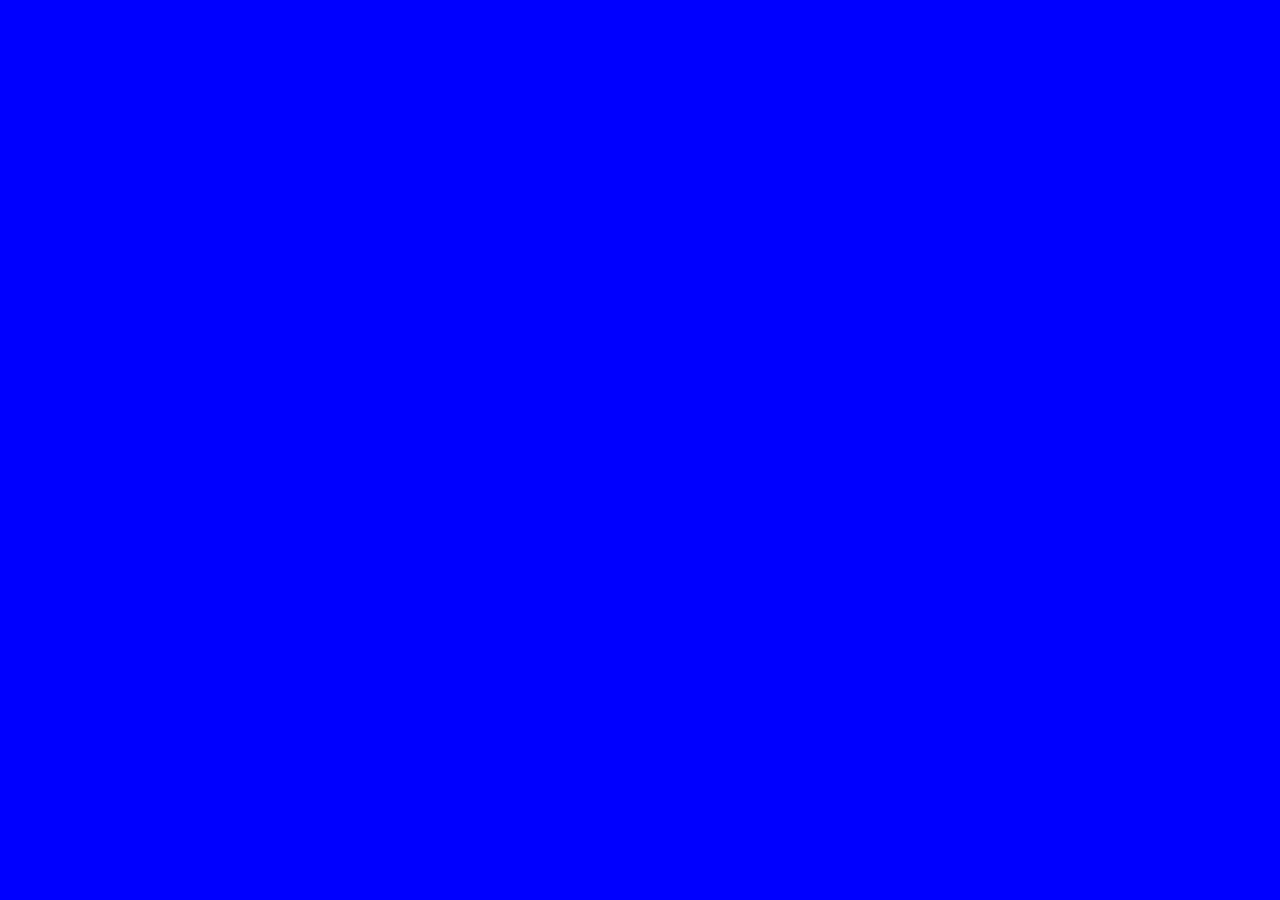
==== index.html @ fe1d4463 "fondoazul" ====
<!DOCTYPE html>
<html lang="en">
<head>
    <meta charset="UTF-8">
    <meta http-equiv="X-UA-Compatible" content="IE=edge">
    <meta name="viewport" content="width=device-width, initial-scale=1.0">
    <title>Document</title>
    <link rel="stylesheet" type="text/css" href="style.css">
</head>
<body>
    
  
</body>
</html>
---- style.css ----
body{
    background:blue
}
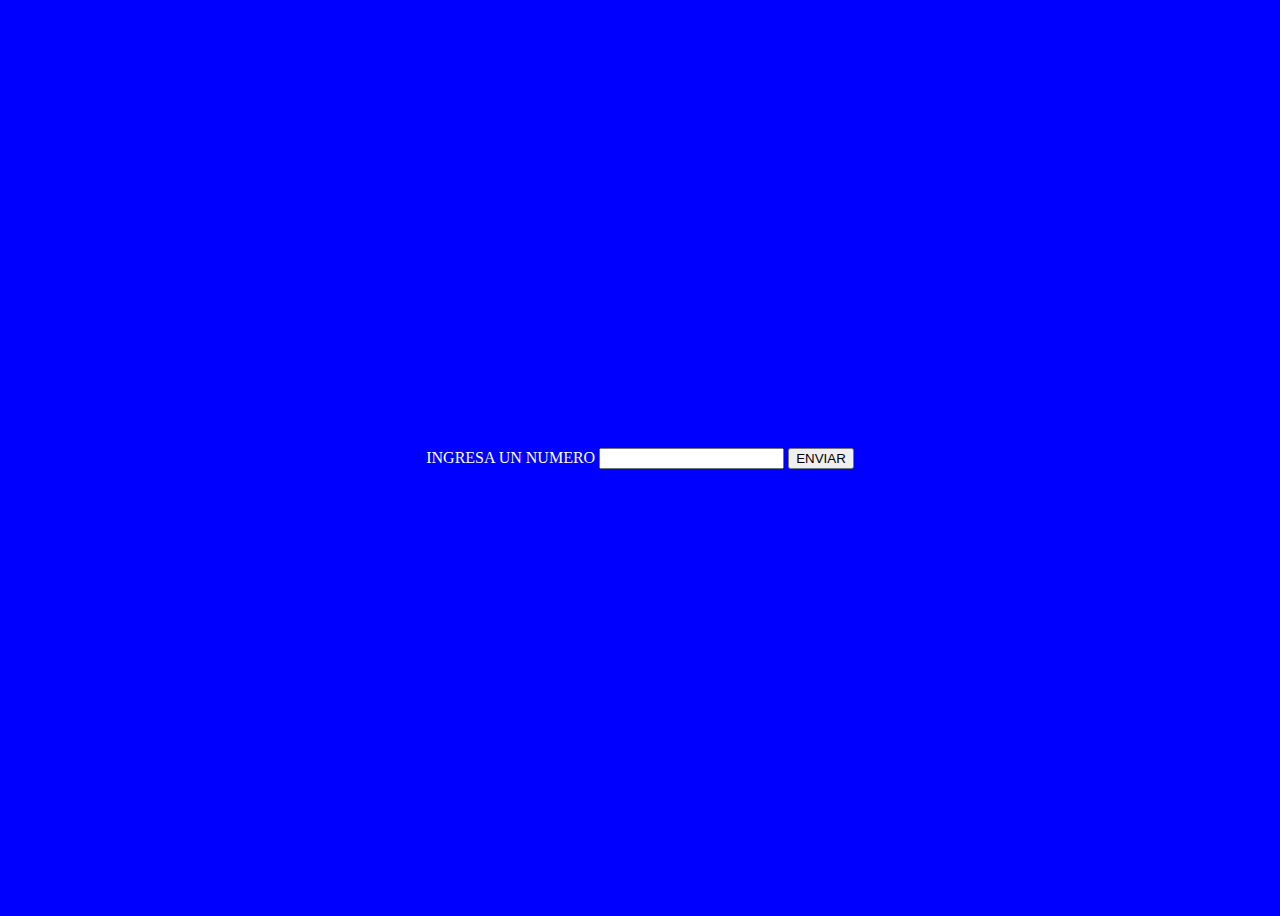
==== commit 769a2b8d: "HU2" ====
--- a/index.html
+++ b/index.html
@@ -8,7 +8,13 @@
     <link rel="stylesheet" type="text/css" href="style.css">
 </head>
 <body>
-    
+    <center>
+        <form>
+            <label for="number-input">INGRESA UN NUMERO</label>
+            <input type="number" id="number-input" name="number-input">
+            <button type="submit">ENVIAR</button>
+          </form>  
+    </center>
   
 </body>
 </html>--- a/style.css
+++ b/style.css
@@ -1,3 +1,10 @@
 body{
+    display: flex;
+        justify-content: center;
+        align-items: center;
+        height: 100vh;
     background:blue
+}
+label{
+    color: white
 }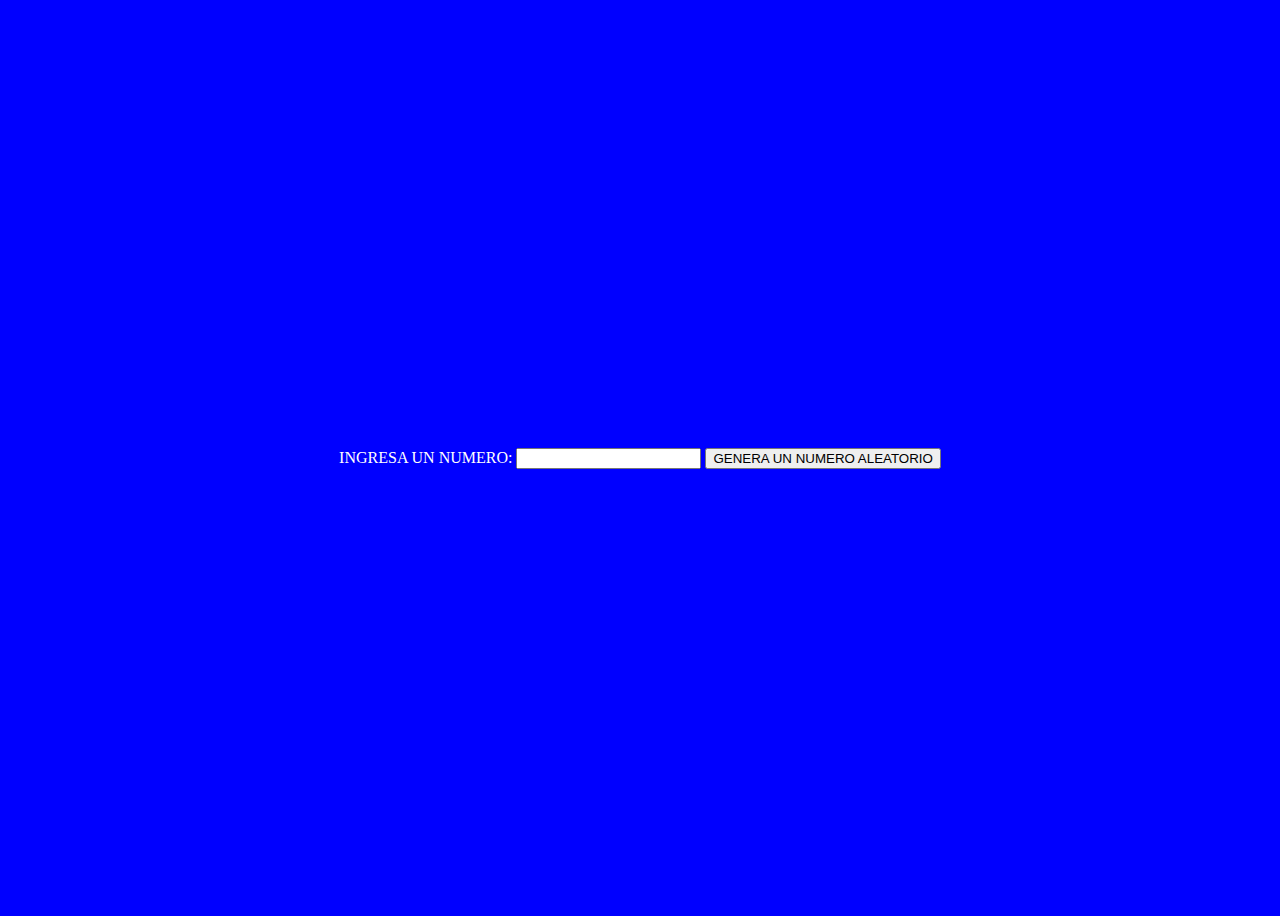
==== commit f70b9cb1: "HU2" ====
--- a/index.html
+++ b/index.html
@@ -1,5 +1,4 @@
 <!DOCTYPE html>
-<html lang="en">
 <head>
     <meta charset="UTF-8">
     <meta http-equiv="X-UA-Compatible" content="IE=edge">
@@ -10,11 +9,12 @@
 <body>
     <center>
         <form>
-            <label for="number-input">INGRESA UN NUMERO</label>
-            <input type="number" id="number-input" name="number-input">
-            <button type="submit">ENVIAR</button>
-          </form>  
+            <label for="numero">INGRESA UN NUMERO:</label>
+            <input type="number" id="numero" name="numero">
+            <button type="button" onclick="generarNumero()">GENERA UN NUMERO ALEATORIO</button>
+            <div id="resultado"></div>
+          </form>           
     </center>
-  
+    </body>
 </body>
 </html>--- a/style.css
+++ b/style.css
@@ -7,4 +7,35 @@
 }
 label{
     color: white
-}+}
+.boton {
+    background-color: #008CBA;
+    color: white;
+    padding: 8px 16px;
+    border: none;
+    border-radius: 4px;
+    cursor: pointer;
+  }
+  
+  .boton:hover {
+    background-color: #006F8F;
+  }
+  
+  .boton-verde-limon {
+    background-color: #7FFF00;
+    color: black;
+    padding: 8px 16px;
+    border: none;
+    border-radius: 4px;
+    cursor: default;
+  }
+  
+  .boton-rojo {
+    background-color: #00ff2f;
+    color: rgb(241, 238, 238);
+    padding: 8px 16px;
+    border: none;
+    border-radius: 4px;
+    cursor: default;
+  }
+  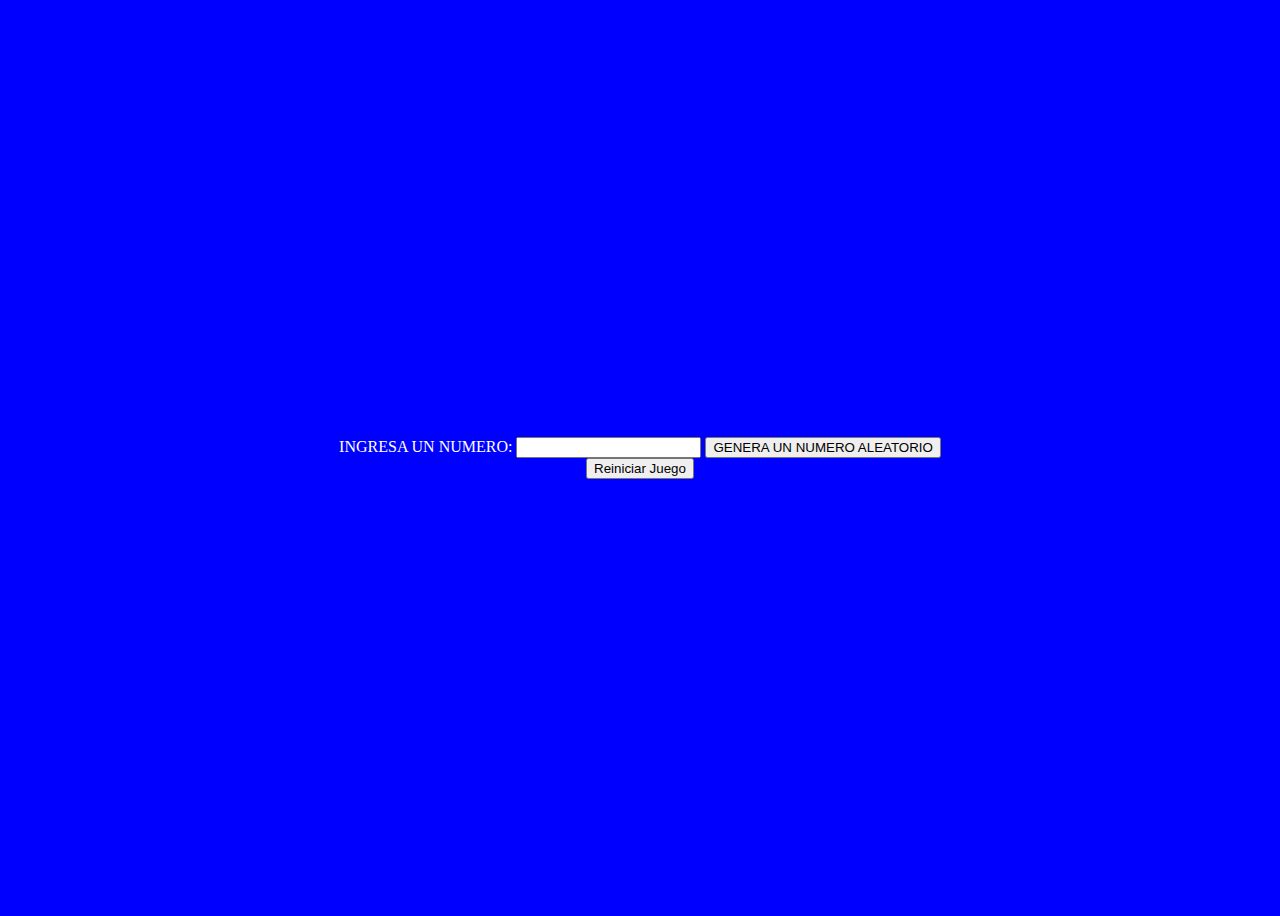
==== commit 1870ce9a: "Boton de Reinicio" ====
--- a/index.html
+++ b/index.html
@@ -6,15 +6,36 @@
     <title>Document</title>
     <link rel="stylesheet" type="text/css" href="style.css">
 </head>
-<body>
+
     <center>
         <form>
             <label for="numero">INGRESA UN NUMERO:</label>
             <input type="number" id="numero" name="numero">
             <button type="button" onclick="generarNumero()">GENERA UN NUMERO ALEATORIO</button>
             <div id="resultado"></div>
+            <button type="button" onclick="reiniciarJuego()">Reiniciar Juego</button>
           </form>           
     </center>
-    </body>
+    <script>
+        function generarNumero() {
+          const numeroIngresado = parseInt(document.getElementById("numero").value);
+          const numeroAleatorio = Math.floor(Math.random() * 10) + 1;
+          const ventanaEmergente = window.open("", "resultado", "width=400,height=400");
+          ventanaEmergente.document.write(`<h1>EL NUMERO ALEATORIO ES: ${numeroAleatorio}</h1>`);
+          if (numeroIngresado === numeroAleatorio) {
+            ventanaEmergente.document.write("<p>¡ADIVINASTE EL NUMERO!</p>");
+          } else {
+            ventanaEmergente.document.write("<p>NO ADIVINASTE EL NUMERO</p>");
+          }
+       
+        }
+        function reiniciarJuego() {
+            numeroAleatorio = null;
+            ventanaEmergente = null;
+            document.getElementById("numero").value = "";
+            document.getElementById("resultado").innerHTML = "";
+        }   
+    </script>
+
 </body>
 </html>--- a/style.css
+++ b/style.css
@@ -9,33 +9,32 @@
     color: white
 }
 .boton {
-    background-color: #008CBA;
-    color: white;
-    padding: 8px 16px;
-    border: none;
-    border-radius: 4px;
-    cursor: pointer;
-  }
-  
-  .boton:hover {
-    background-color: #006F8F;
-  }
-  
-  .boton-verde-limon {
-    background-color: #7FFF00;
-    color: black;
-    padding: 8px 16px;
-    border: none;
-    border-radius: 4px;
-    cursor: default;
-  }
-  
-  .boton-rojo {
-    background-color: #00ff2f;
-    color: rgb(241, 238, 238);
-    padding: 8px 16px;
-    border: none;
-    border-radius: 4px;
-    cursor: default;
-  }
-  +  background-color: #008CBA;
+  color: white;
+  padding: 8px 16px;
+  border: none;
+  border-radius: 4px;
+  cursor: pointer;
+}
+
+.boton:hover {
+  background-color: #006F8F;
+}
+
+.boton-verde-limon {
+  background-color: #7FFF00;
+  color: black;
+  padding: 8px 16px;
+  border: none;
+  border-radius: 4px;
+  cursor: default;
+}
+
+.boton-rojo {
+  background-color: #00ff2f;
+  color: rgb(241, 238, 238);
+  padding: 8px 16px;
+  border: none;
+  border-radius: 4px;
+  cursor: default;
+  }
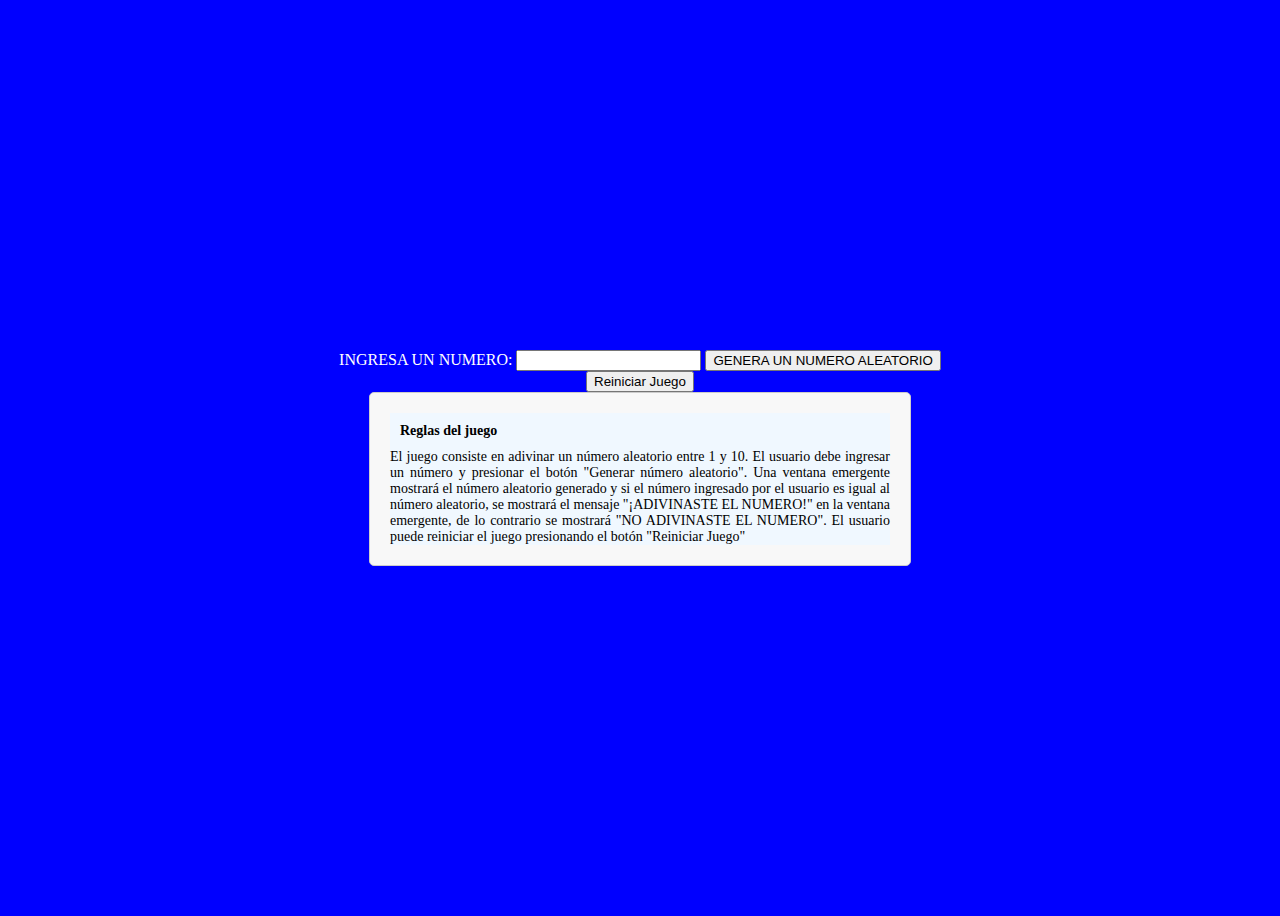
==== commit 060e754d: "Reglas del Juego" ====
--- a/index.html
+++ b/index.html
@@ -5,8 +5,28 @@
     <meta name="viewport" content="width=device-width, initial-scale=1.0">
     <title>Document</title>
     <link rel="stylesheet" type="text/css" href="style.css">
+    <title>Reglas del juego</title>
+    <style>
+      p {
+        text-align: justify;
+      }
+    p {
+      text-align: justify;
+      font-size: 14px;
+      max-width: 500px;
+      margin: 0 auto;
+      background-color: aliceblue;
+    }
+    h1{
+      text-align: justify;
+      font-size: 14px;
+      max-width: 500px;
+      margin: 0 auto;
+      background-color: aliceblue;
+      padding: 10px;
+    }
+    </style>
 </head>
-
     <center>
         <form>
             <label for="numero">INGRESA UN NUMERO:</label>
@@ -14,8 +34,19 @@
             <button type="button" onclick="generarNumero()">GENERA UN NUMERO ALEATORIO</button>
             <div id="resultado"></div>
             <button type="button" onclick="reiniciarJuego()">Reiniciar Juego</button>
-          </form>           
+          </form>   
+          <div class="container">
+            <h1>Reglas del juego</h1>
+            <p>
+              El juego consiste en adivinar un número aleatorio entre 1 y 10.  
+              El usuario debe ingresar un número y presionar el botón "Generar número aleatorio". 
+              Una ventana emergente mostrará el número aleatorio generado y si el número ingresado por el usuario es igual al número aleatorio, 
+              se mostrará el mensaje "¡ADIVINASTE EL NUMERO!" en la ventana emergente, de lo contrario se mostrará "NO ADIVINASTE EL NUMERO". 
+              El usuario puede reiniciar el juego presionando el botón "Reiniciar Juego"    </p>
+        </div>        
     </center>
+   
+
     <script>
         function generarNumero() {
           const numeroIngresado = parseInt(document.getElementById("numero").value);
@@ -36,6 +67,5 @@
             document.getElementById("resultado").innerHTML = "";
         }   
     </script>
-
 </body>
 </html>--- a/style.css
+++ b/style.css
@@ -37,4 +37,15 @@
   border: none;
   border-radius: 4px;
   cursor: default;
-  }
+}
+.container {
+  max-width: 500px;
+  padding: 20px;
+  text-align: justify;
+  background-color: #f8f8f8;
+  border: 1px solid #ccc;
+  border-radius: 5px;
+}
+h1 {
+  text-align: center;
+}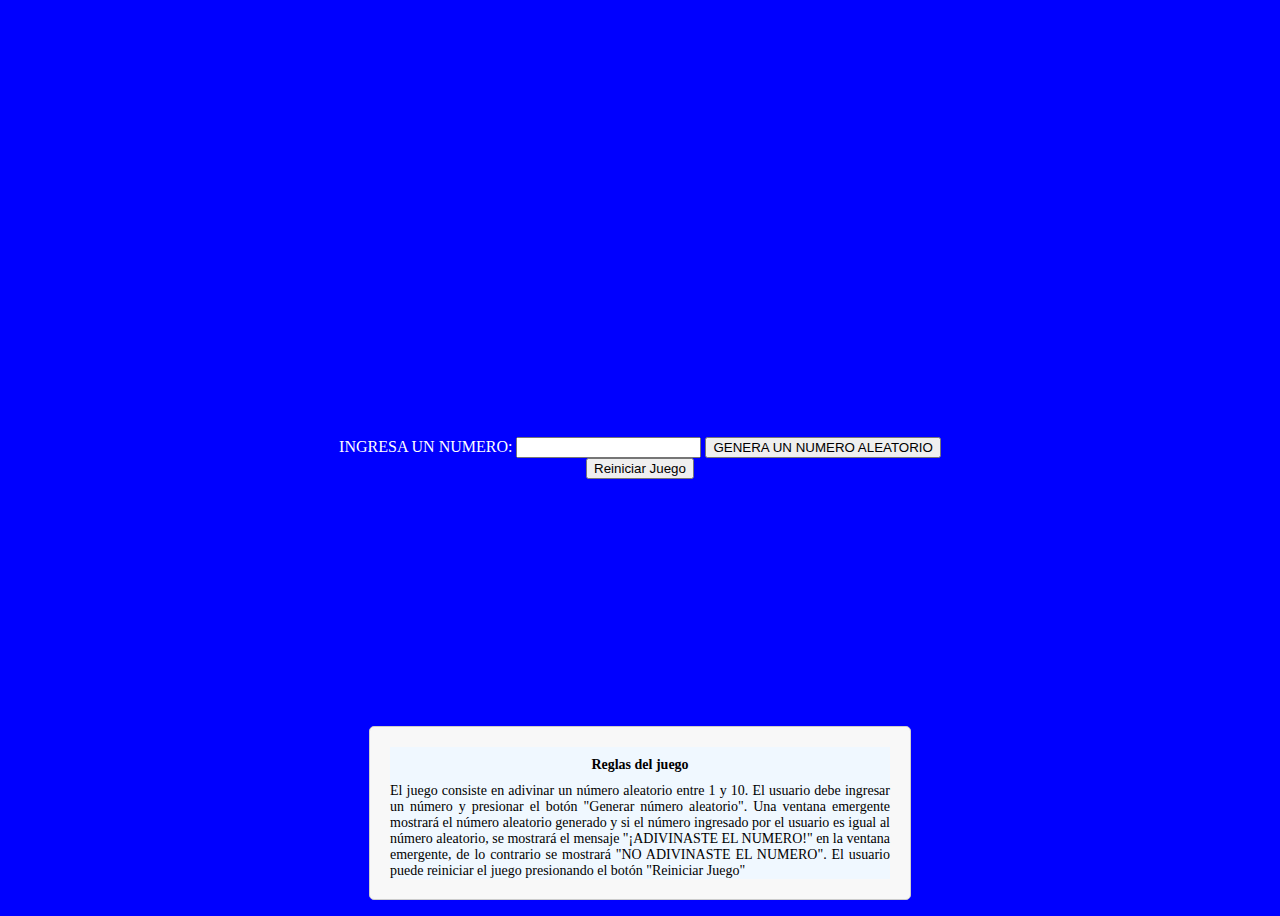
==== commit fdbafea5: "Parrafo" ====
--- a/index.html
+++ b/index.html
@@ -27,6 +27,16 @@
     }
     </style>
 </head>
+  <meta charset="UTF-8">
+  <meta http-equiv="X-UA-Compatible" content="IE=edge">
+  <meta name="viewport" content="width=device-width, initial-scale=1.0">
+  <title>Document</title>
+  <link rel="stylesheet" type="text/css" href="style.css">
+</head>
+
+
+</body>
+
     <center>
         <form>
             <label for="numero">INGRESA UN NUMERO:</label>
@@ -35,15 +45,7 @@
             <div id="resultado"></div>
             <button type="button" onclick="reiniciarJuego()">Reiniciar Juego</button>
           </form>   
-          <div class="container">
-            <h1>Reglas del juego</h1>
-            <p>
-              El juego consiste en adivinar un número aleatorio entre 1 y 10.  
-              El usuario debe ingresar un número y presionar el botón "Generar número aleatorio". 
-              Una ventana emergente mostrará el número aleatorio generado y si el número ingresado por el usuario es igual al número aleatorio, 
-              se mostrará el mensaje "¡ADIVINASTE EL NUMERO!" en la ventana emergente, de lo contrario se mostrará "NO ADIVINASTE EL NUMERO". 
-              El usuario puede reiniciar el juego presionando el botón "Reiniciar Juego"    </p>
-        </div>        
+       
     </center>
    
 
@@ -67,5 +69,16 @@
             document.getElementById("resultado").innerHTML = "";
         }   
     </script>
+<div class="container">
+  <h1>Reglas del juego</h1>
+  <p>
+    El juego consiste en adivinar un número aleatorio entre 1 y 10.  
+    El usuario debe ingresar un número y presionar el botón "Generar número aleatorio". 
+    Una ventana emergente mostrará el número aleatorio generado y si el número ingresado por el usuario es igual al número aleatorio, 
+    se mostrará el mensaje "¡ADIVINASTE EL NUMERO!" en la ventana emergente, de lo contrario se mostrará "NO ADIVINASTE EL NUMERO". 
+    El usuario puede reiniciar el juego presionando el botón "Reiniciar Juego"    </p>
+</div> 
 </body>
-</html>+
+</html>
+
--- a/style.css
+++ b/style.css
@@ -45,7 +45,9 @@
   background-color: #f8f8f8;
   border: 1px solid #ccc;
   border-radius: 5px;
+  position: fixed;
+  bottom: 0;
 }
 h1 {
   text-align: center;
-}+}
--- a/style.css
+++ b/style.css
@@ -45,7 +45,9 @@
   background-color: #f8f8f8;
   border: 1px solid #ccc;
   border-radius: 5px;
+  position: fixed;
+  bottom: 0;
 }
 h1 {
   text-align: center;
-}+}
